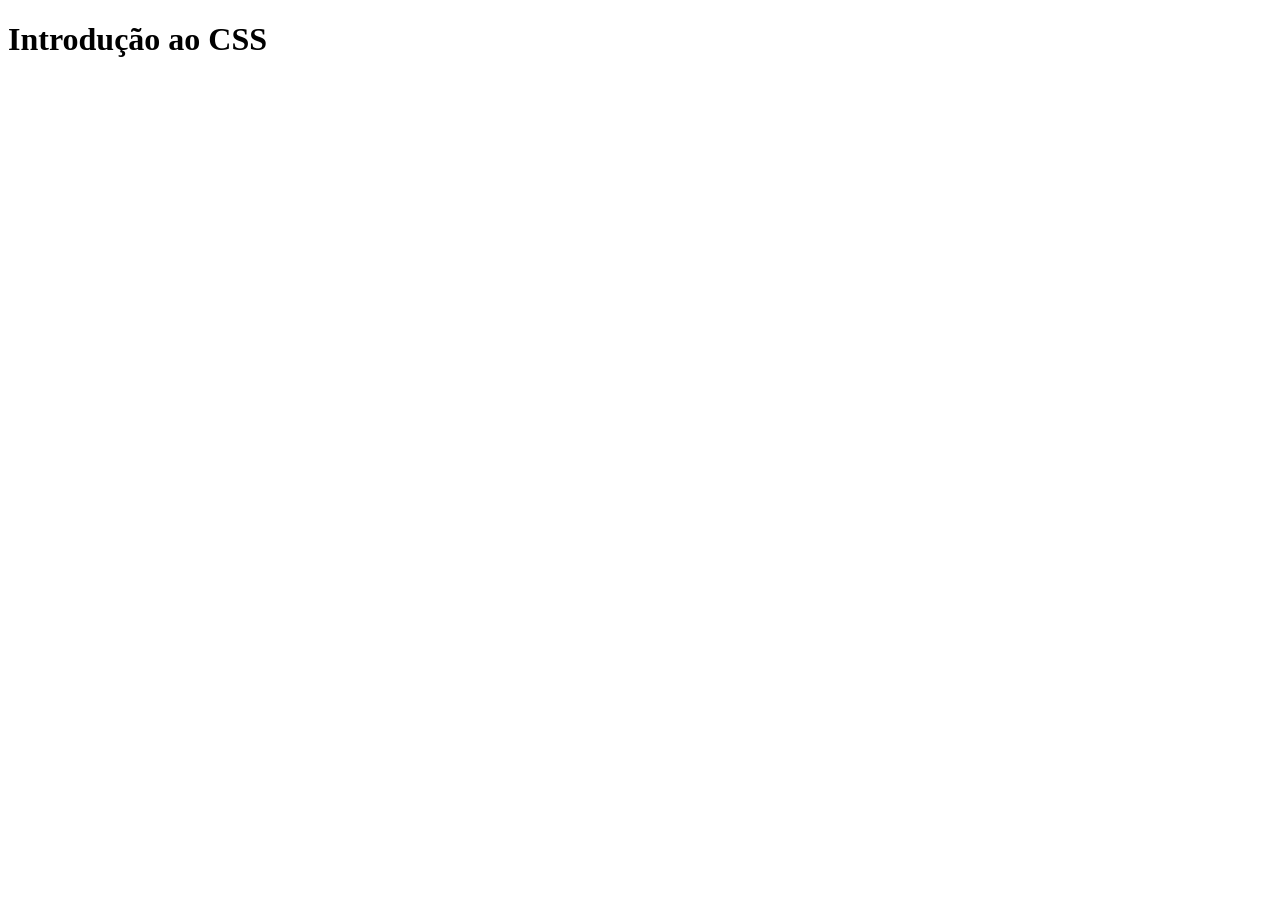
==== AULA01/index.html @ 6360f3b7 "Aula 01 CSS - Configurando Repositório" ====
<!DOCTYPE html>
<html lang="pt-br">
<head>
    <meta charset="UTF-8">
    <meta name="viewport" content="width=device-width, initial-scale=1.0">
    <title>Conteúdo Aula01 - CSS</title>
</head>
<body>

    <h1>Introdução ao CSS</h1>
    
</body>
</html>
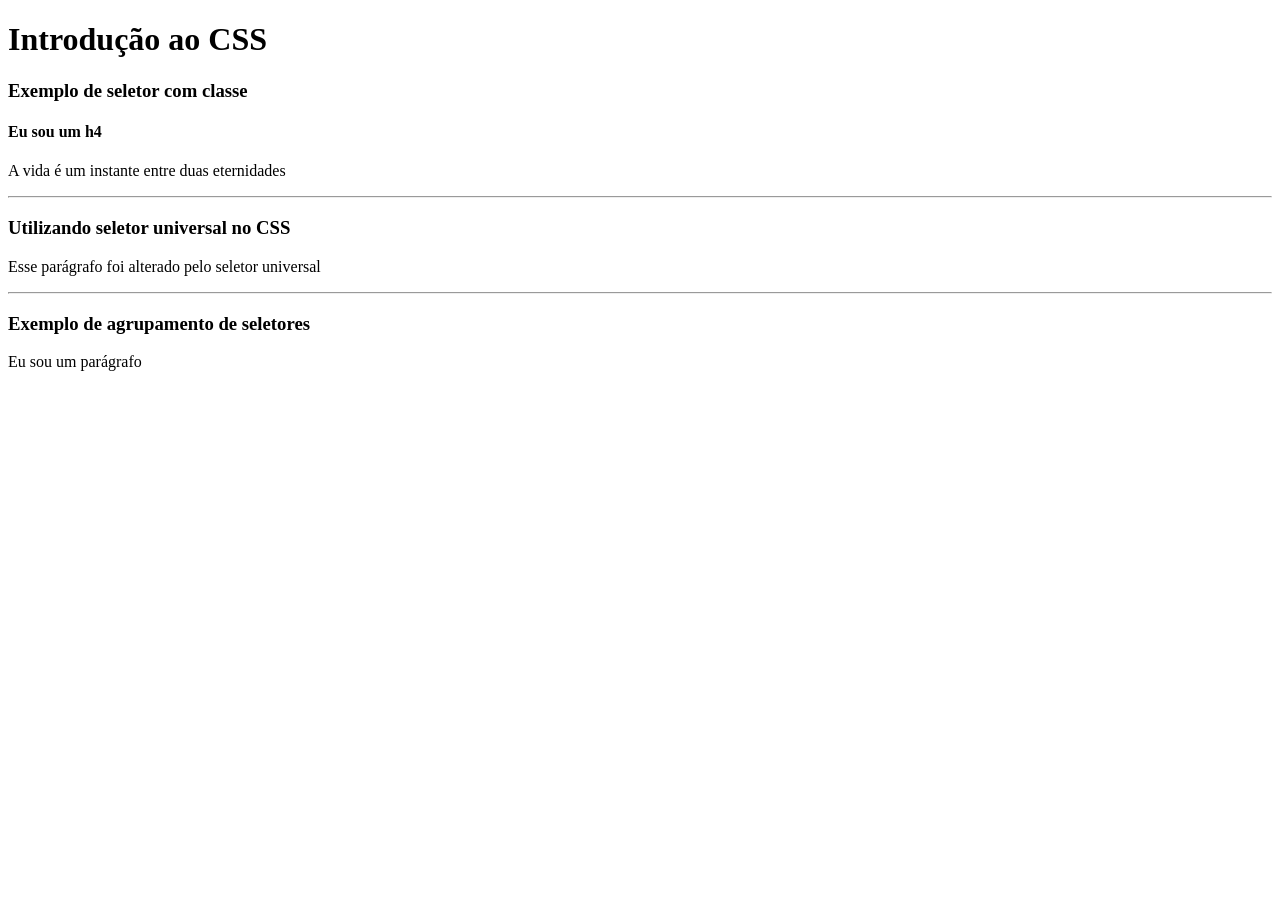
==== commit aa48e7e8: "Aula 01 CSS - Introdução ao CSS" ====
--- a/AULA01/index.html
+++ b/AULA01/index.html
@@ -3,11 +3,32 @@
 <head>
     <meta charset="UTF-8">
     <meta name="viewport" content="width=device-width, initial-scale=1.0">
+
+    <link rel="stylesheet" href="./css/style.css">
+
     <title>Conteúdo Aula01 - CSS</title>
 </head>
 <body>
 
     <h1>Introdução ao CSS</h1>
+
+    <h3>Exemplo de seletor com classe</h3>
+
+    <h4 class="ex1">Eu sou um h4</h4>
+
+    <p class="ex1">A vida é um instante entre duas eternidades</p>
+
+    <hr>
+
+    <h3>Utilizando seletor universal no CSS</h3>
+
+    <p>Esse parágrafo foi alterado pelo seletor universal</p>
+
+    <hr>
+
+    <h3 class="ex2-h3">Exemplo de agrupamento de seletores</h3>
+
+    <p class="ex2-p">Eu sou um parágrafo</p>
     
 </body>
 </html>
